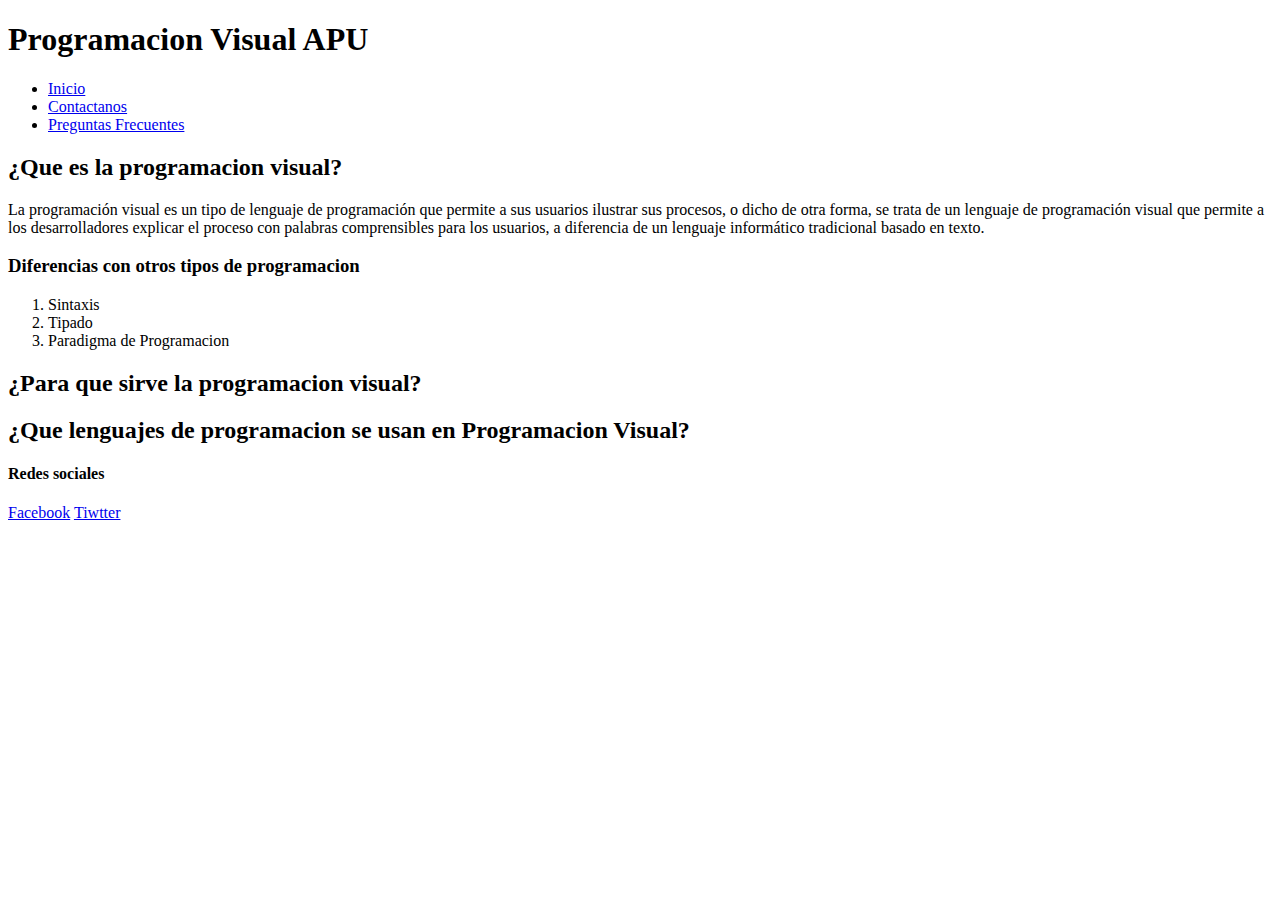
==== tp3_CamposLeonardo/src/main/resources/templates/index.html @ 81767a64 "adjunto los archivos y avance del index.html" ====
<!DOCTYPE html>
<html lang="es">  
<head>    
	<meta charset="UTF-8">
    <title>Título de la WEB</title>    
</head>  
<body>    
    <header>
        <h1>Programacion Visual APU</h1>      
    </header>    
    <nav>
        <ul>
            <li><a href="#">Inicio</a></li>
            <li><a href="#">Contactanos</a></li>
            <li><a href="#">Preguntas Frecuentes</a></li>
       </ul>
    </nav>
<main>
    <section>
		<h2>¿Que es la programacion visual?  </h2>
		<a>La programación visual es un tipo de lenguaje de programación que permite a sus usuarios ilustrar
			 sus procesos, o dicho de otra forma, se trata de un lenguaje de programación visual que permite
			  a los desarrolladores explicar el proceso con palabras comprensibles para los usuarios, 
			  a diferencia de un lenguaje informático tradicional basado en texto.</a>
			<h3>Diferencias con otros tipos de programacion</h3> 
			 	
			<ol>
				<li>Sintaxis</li>
				<li>Tipado</li>
				<li>Paradigma de Programacion</li>
			</ol>	
				
	</section>		
				
	<section>
		<h2>¿Para que sirve la programacion visual?  </h2>			
	</section>				
				
    <section>
		<h2>¿Que lenguajes de programacion se usan en Programacion Visual?</h2>				   
	</section>
		
		
		
		
		
		
</main>
    <footer>
        <h4>Redes sociales</h4>
        <a href="#">Facebook</a>
        <a href="#">Tiwtter</a>
    </footer>
</body>  
</html>
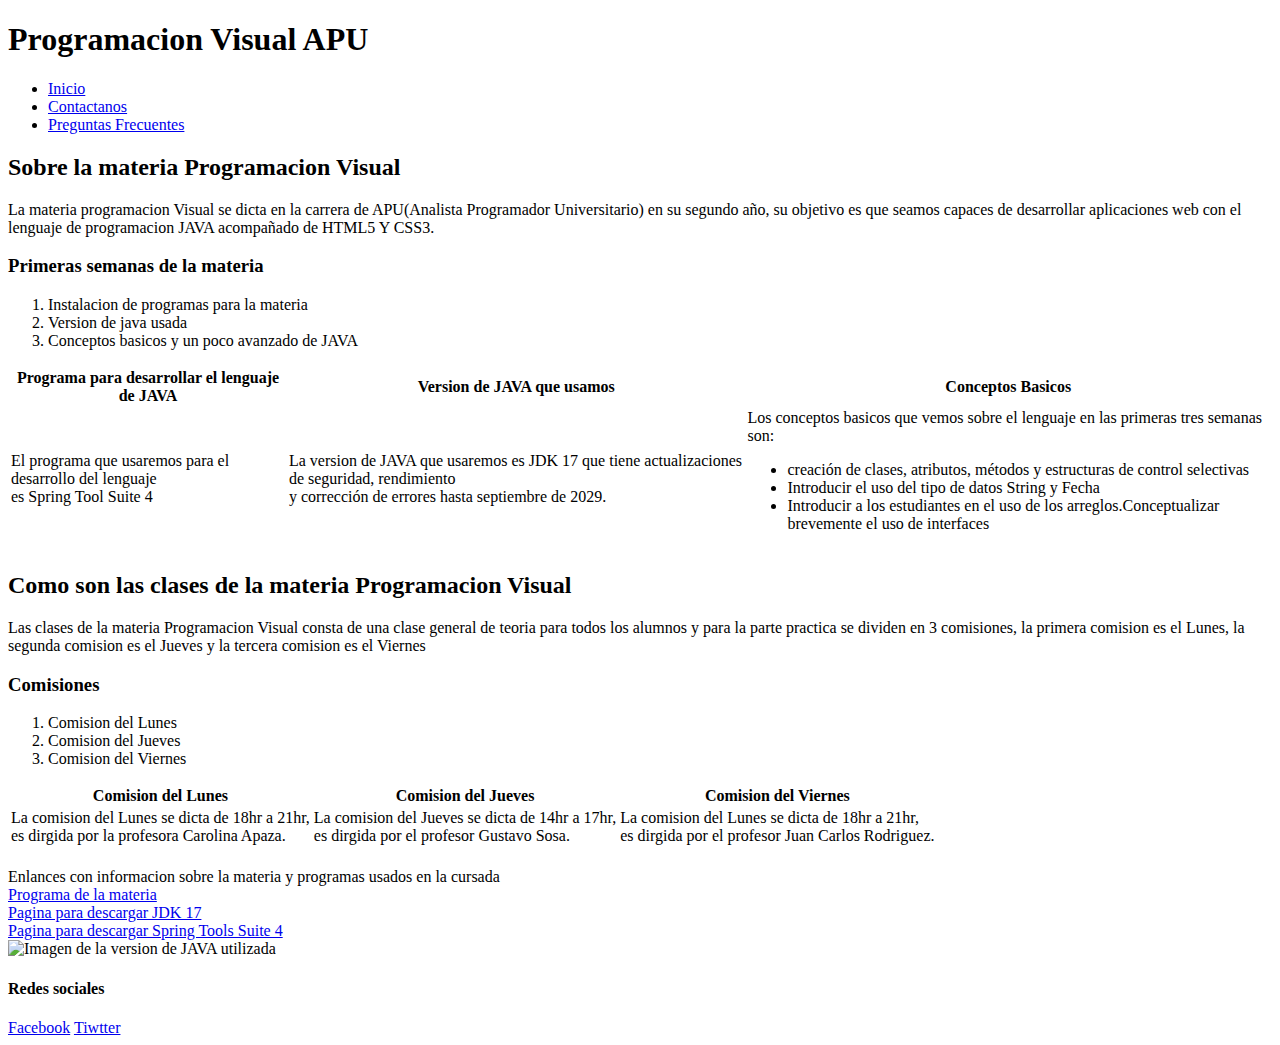
==== commit d7129353: "adjunto archivo de imagen usado en el HTML y y cambios en el contenido del index" ====
--- a/tp3_CamposLeonardo/src/main/resources/templates/index.html
+++ b/tp3_CamposLeonardo/src/main/resources/templates/index.html
@@ -17,27 +17,87 @@
     </nav>
 <main>
     <section>
-		<h2>¿Que es la programacion visual?  </h2>
-		<a>La programación visual es un tipo de lenguaje de programación que permite a sus usuarios ilustrar
-			 sus procesos, o dicho de otra forma, se trata de un lenguaje de programación visual que permite
-			  a los desarrolladores explicar el proceso con palabras comprensibles para los usuarios, 
-			  a diferencia de un lenguaje informático tradicional basado en texto.</a>
-			<h3>Diferencias con otros tipos de programacion</h3> 
+		<h2>Sobre la materia Programacion Visual </h2>
+		<a>La materia programacion Visual se dicta en la carrera de APU(Analista Programador Universitario) en su segundo año, su objetivo es que seamos capaces de desarrollar aplicaciones
+			web con el lenguaje de programacion JAVA acompañado de HTML5 Y CSS3.
+		</a>
+			<h3>Primeras semanas de la materia</h3> 
 			 	
 			<ol>
-				<li>Sintaxis</li>
-				<li>Tipado</li>
-				<li>Paradigma de Programacion</li>
+				<li>Instalacion de programas para la materia</li>
+				<li>Version de java usada</li>
+				<li>Conceptos basicos y un poco avanzado de JAVA</li>
 			</ol>	
+			<table>
+				<thead>
+					<tr>
+						<th>Programa para desarrollar el lenguaje de JAVA</th>
+						<th>Version de JAVA que usamos</th>
+						<th>Conceptos Basicos</th>
+					</tr>
+				</thead>
+				<tbody>
+					<tr>
+						<td><a>
+							El programa que usaremos para el desarrollo del lenguaje<br>
+							 es Spring Tool Suite 4
+						</a></td>
+						<td><a>
+							La version de JAVA que usaremos es JDK 17 que tiene actualizaciones de seguridad, rendimiento<br>
+							 y corrección de errores hasta septiembre de 2029.
+						</a></td>
+						<td><a>
+							Los conceptos basicos que vemos sobre el lenguaje en las primeras tres semanas son:	
+							<ul>
+								<li>creación de clases, atributos, métodos y estructuras de control selectivas</li>
+								<li>Introducir el uso del tipo de datos String y Fecha</li>
+								<li>Introducir a los estudiantes en el uso de los arreglos.Conceptualizar brevemente el uso de interfaces</li> 
+							</ul>
+						</a></td>
+					</tr>
+				</tbody>
+			</table>
 				
 	</section>		
 				
 	<section>
-		<h2>¿Para que sirve la programacion visual?  </h2>			
+		<h2>Como son las clases de la materia Programacion Visual</h2>	
+		<a> Las clases de la materia Programacion Visual consta de una clase general de teoria para todos los alumnos y para la parte practica se dividen en 3 comisiones,
+			la primera comision es el Lunes, la segunda comision es el Jueves y la tercera comision es el Viernes
+		</a>
+					<h3>Comisiones</h3> 
+					 	
+					<ol>
+						<li>Comision del Lunes</li>
+						<li>Comision del Jueves</li>
+						<li>Comision del Viernes</li>
+					</ol>	
+					<table>
+						<thead>
+							<tr>
+								<th>Comision del Lunes</th>
+								<th>Comision del Jueves</th>
+								<th>Comision del Viernes</th>
+							</tr>
+						</thead>
+						<tbody>
+							<tr>
+								<td><a>
+									La comision del Lunes se dicta de 18hr a 21hr,<br> es dirgida por la profesora Carolina Apaza.
+								</a></td>
+								<td><a>
+									La comision del Jueves se dicta de 14hr a 17hr,<br> es dirgida por el profesor Gustavo Sosa.
+								</a></td>
+								<td><a>
+									La comision del Lunes se dicta de 18hr a 21hr,<br> es dirgida por el profesor Juan Carlos Rodriguez.
+								</a></td>
+							</tr>
+						</tbody>
+					</table>		
 	</section>				
 				
     <section>
-		<h2>¿Que lenguajes de programacion se usan en Programacion Visual?</h2>				   
+		<h2></h2>				   
 	</section>
 		
 		
@@ -46,6 +106,13 @@
 		
 		
 </main>
+<aside>
+	Enlances con informacion sobre la materia y programas usados en la cursada<br>
+	<a href="https://virtual.unju.edu.ar/mod/resource/view.php?id=371299">Programa de la materia</a><br>
+	<a href="https://www.oracle.com/ar/java/technologies/downloads/">Pagina para descargar JDK 17</a><br>
+	<a href="	https://spring.io/tools">Pagina para descargar Spring Tools Suite 4</a><br>
+	<img src="/src/main/resources/static/JAVA VERSION.png" alt="Imagen de la version de JAVA utilizada"
+</aside>
     <footer>
         <h4>Redes sociales</h4>
         <a href="#">Facebook</a>
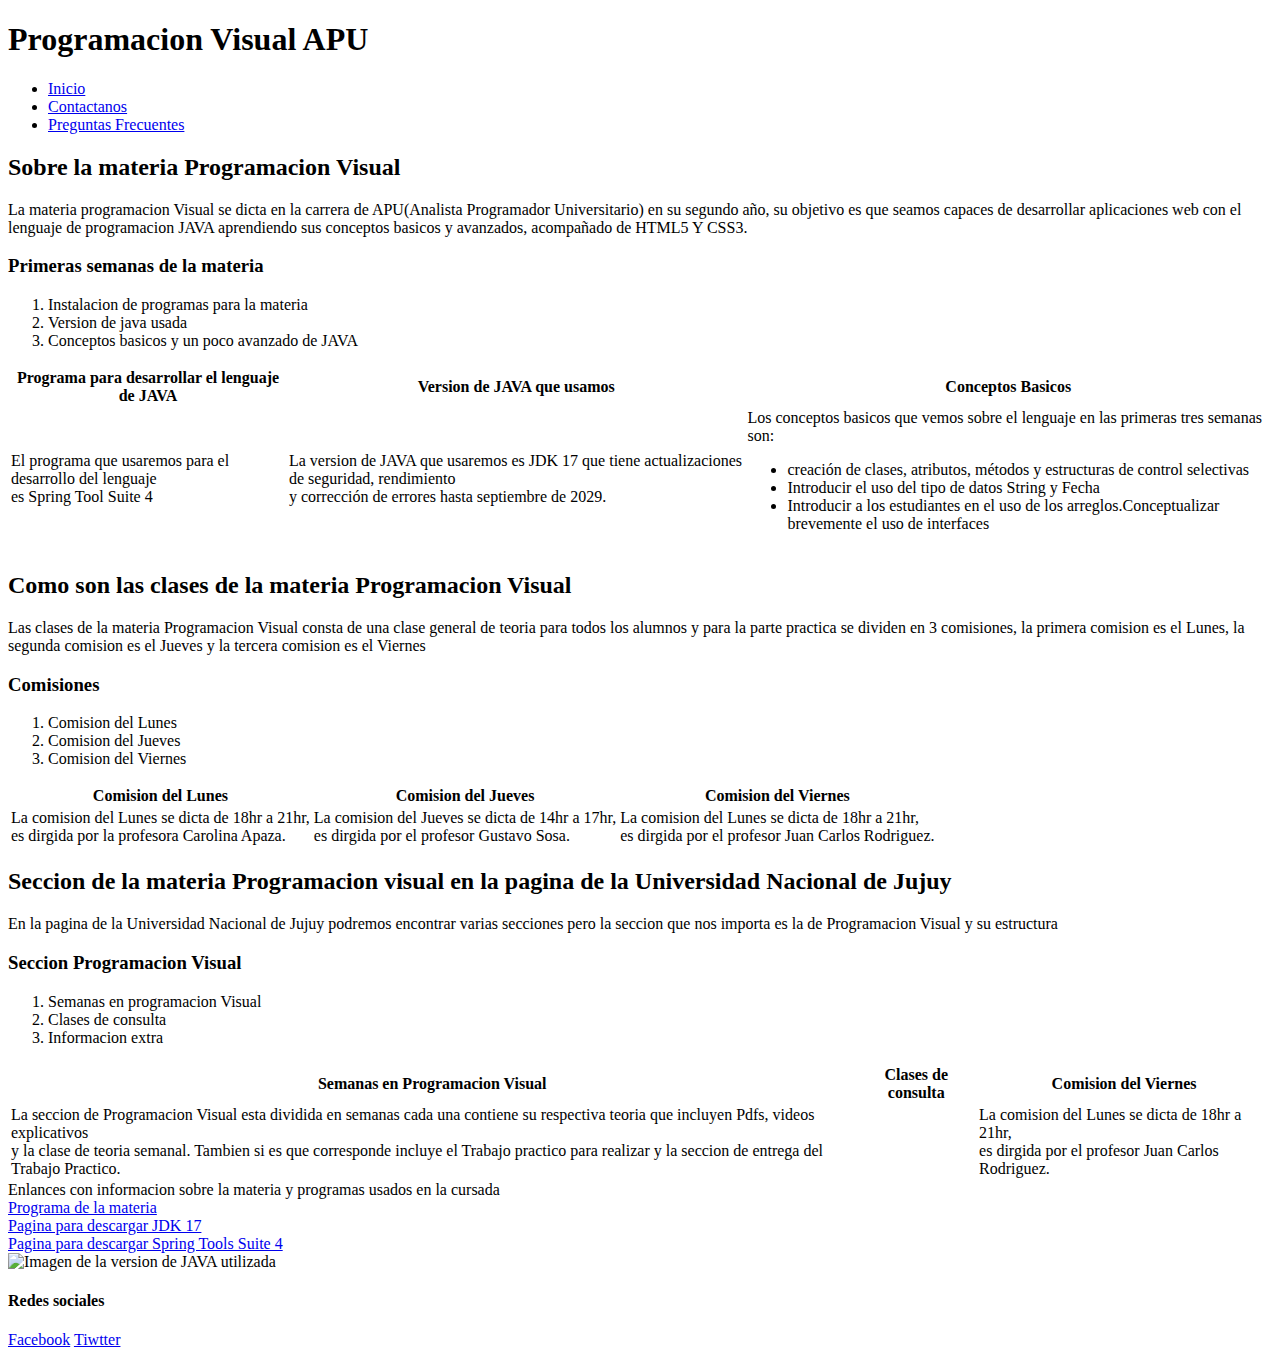
==== commit 025441ad: "adjunto agregados en el index" ====
--- a/tp3_CamposLeonardo/src/main/resources/templates/index.html
+++ b/tp3_CamposLeonardo/src/main/resources/templates/index.html
@@ -19,7 +19,7 @@
     <section>
 		<h2>Sobre la materia Programacion Visual </h2>
 		<a>La materia programacion Visual se dicta en la carrera de APU(Analista Programador Universitario) en su segundo año, su objetivo es que seamos capaces de desarrollar aplicaciones
-			web con el lenguaje de programacion JAVA acompañado de HTML5 Y CSS3.
+			web con el lenguaje de programacion JAVA aprendiendo sus conceptos basicos y avanzados, acompañado de HTML5 Y CSS3.
 		</a>
 			<h3>Primeras semanas de la materia</h3> 
 			 	
@@ -97,7 +97,40 @@
 	</section>				
 				
     <section>
-		<h2></h2>				   
+		<h2>Seccion de la materia Programacion visual en la pagina de la Universidad Nacional de Jujuy</h2>	
+		<a> En la pagina de la Universidad Nacional de Jujuy podremos encontrar varias secciones pero la seccion que nos importa es la de Programacion Visual y su estructura
+				</a>
+							<h3>Seccion Programacion Visual</h3> 
+							 	
+							<ol>
+								<li>Semanas en programacion Visual</li>
+								<li>Clases de consulta</li>
+								<li>Informacion extra</li>
+							</ol>	
+							<table>
+								<thead>
+									<tr>
+										<th>Semanas en Programacion Visual</th>
+										<th>Clases de consulta</th>
+										<th>Comision del Viernes</th>
+									</tr>
+								</thead>
+								<tbody>
+									<tr>
+										<td><a>
+											La seccion de Programacion Visual esta dividida en semanas cada una contiene su respectiva teoria que incluyen Pdfs, videos explicativos<br>
+											 y la clase de teoria semanal.
+											Tambien si es que corresponde incluye el Trabajo practico para realizar y la seccion de entrega del Trabajo Practico.
+										</a></td>
+										<td><a>
+											
+										</a></td>
+										<td><a>
+											La comision del Lunes se dicta de 18hr a 21hr,<br> es dirgida por el profesor Juan Carlos Rodriguez.
+										</a></td>
+									</tr>
+								</tbody>
+							</table>					   
 	</section>
 		
 		
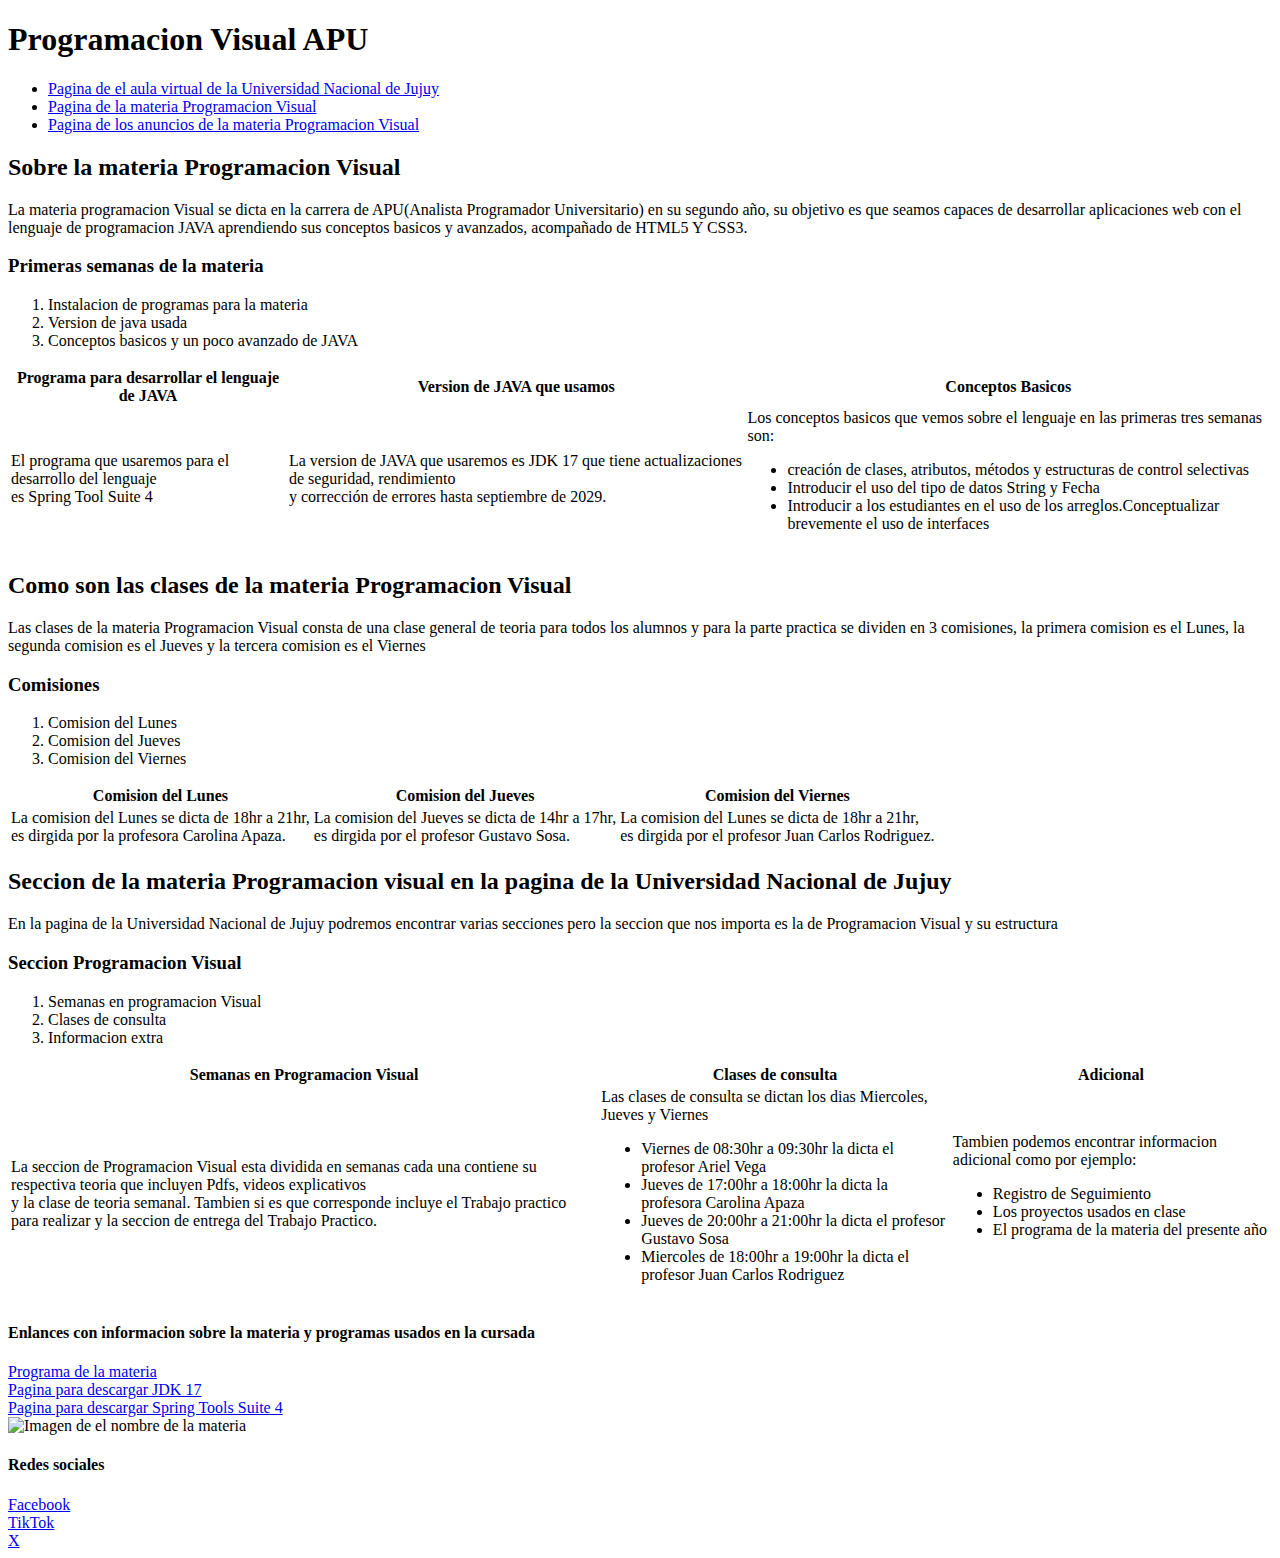
==== commit 600f4e1d: "Adjunto index.html con la correccion de errores detectados en validator.w3.org" ====
--- a/tp3_CamposLeonardo/src/main/resources/templates/index.html
+++ b/tp3_CamposLeonardo/src/main/resources/templates/index.html
@@ -10,17 +10,17 @@
     </header>    
     <nav>
         <ul>
-            <li><a href="#">Inicio</a></li>
-            <li><a href="#">Contactanos</a></li>
-            <li><a href="#">Preguntas Frecuentes</a></li>
+            <li><a href="https://virtual.unju.edu.ar/">Pagina de el aula virtual de la Universidad Nacional de Jujuy</a></li>
+            <li><a href="https://virtual.unju.edu.ar/course/view.php?id=2540">Pagina de la materia Programacion Visual</a></li>
+            <li><a href="https://virtual.unju.edu.ar/mod/forum/view.php?id=234496">Pagina de los anuncios de la materia Programacion Visual</a></li>
        </ul>
     </nav>
 <main>
     <section>
 		<h2>Sobre la materia Programacion Visual </h2>
-		<a>La materia programacion Visual se dicta en la carrera de APU(Analista Programador Universitario) en su segundo año, su objetivo es que seamos capaces de desarrollar aplicaciones
+		<p>La materia programacion Visual se dicta en la carrera de APU(Analista Programador Universitario) en su segundo año, su objetivo es que seamos capaces de desarrollar aplicaciones
 			web con el lenguaje de programacion JAVA aprendiendo sus conceptos basicos y avanzados, acompañado de HTML5 Y CSS3.
-		</a>
+		</p>
 			<h3>Primeras semanas de la materia</h3> 
 			 	
 			<ol>
@@ -38,22 +38,22 @@
 				</thead>
 				<tbody>
 					<tr>
-						<td><a>
+						<td>
 							El programa que usaremos para el desarrollo del lenguaje<br>
 							 es Spring Tool Suite 4
-						</a></td>
-						<td><a>
+						</td>
+						<td>
 							La version de JAVA que usaremos es JDK 17 que tiene actualizaciones de seguridad, rendimiento<br>
 							 y corrección de errores hasta septiembre de 2029.
-						</a></td>
-						<td><a>
+						</td>
+						<td>
 							Los conceptos basicos que vemos sobre el lenguaje en las primeras tres semanas son:	
 							<ul>
 								<li>creación de clases, atributos, métodos y estructuras de control selectivas</li>
 								<li>Introducir el uso del tipo de datos String y Fecha</li>
 								<li>Introducir a los estudiantes en el uso de los arreglos.Conceptualizar brevemente el uso de interfaces</li> 
 							</ul>
-						</a></td>
+						</td>
 					</tr>
 				</tbody>
 			</table>
@@ -62,9 +62,9 @@
 				
 	<section>
 		<h2>Como son las clases de la materia Programacion Visual</h2>	
-		<a> Las clases de la materia Programacion Visual consta de una clase general de teoria para todos los alumnos y para la parte practica se dividen en 3 comisiones,
+		<p> Las clases de la materia Programacion Visual consta de una clase general de teoria para todos los alumnos y para la parte practica se dividen en 3 comisiones,
 			la primera comision es el Lunes, la segunda comision es el Jueves y la tercera comision es el Viernes
-		</a>
+		</p>
 					<h3>Comisiones</h3> 
 					 	
 					<ol>
@@ -82,15 +82,15 @@
 						</thead>
 						<tbody>
 							<tr>
-								<td><a>
+								<td>
 									La comision del Lunes se dicta de 18hr a 21hr,<br> es dirgida por la profesora Carolina Apaza.
-								</a></td>
-								<td><a>
+								</td>
+								<td>
 									La comision del Jueves se dicta de 14hr a 17hr,<br> es dirgida por el profesor Gustavo Sosa.
-								</a></td>
-								<td><a>
+								</td>
+								<td>
 									La comision del Lunes se dicta de 18hr a 21hr,<br> es dirgida por el profesor Juan Carlos Rodriguez.
-								</a></td>
+								</td>
 							</tr>
 						</tbody>
 					</table>		
@@ -98,8 +98,8 @@
 				
     <section>
 		<h2>Seccion de la materia Programacion visual en la pagina de la Universidad Nacional de Jujuy</h2>	
-		<a> En la pagina de la Universidad Nacional de Jujuy podremos encontrar varias secciones pero la seccion que nos importa es la de Programacion Visual y su estructura
-				</a>
+		<p> En la pagina de la Universidad Nacional de Jujuy podremos encontrar varias secciones pero la seccion que nos importa es la de Programacion Visual y su estructura
+				</p>
 							<h3>Seccion Programacion Visual</h3> 
 							 	
 							<ol>
@@ -112,44 +112,53 @@
 									<tr>
 										<th>Semanas en Programacion Visual</th>
 										<th>Clases de consulta</th>
-										<th>Comision del Viernes</th>
+										<th>Adicional</th>
 									</tr>
 								</thead>
 								<tbody>
 									<tr>
-										<td><a>
+										<td>
 											La seccion de Programacion Visual esta dividida en semanas cada una contiene su respectiva teoria que incluyen Pdfs, videos explicativos<br>
 											 y la clase de teoria semanal.
 											Tambien si es que corresponde incluye el Trabajo practico para realizar y la seccion de entrega del Trabajo Practico.
-										</a></td>
-										<td><a>
-											
-										</a></td>
-										<td><a>
-											La comision del Lunes se dicta de 18hr a 21hr,<br> es dirgida por el profesor Juan Carlos Rodriguez.
-										</a></td>
+										</td>
+										
+										<td>
+											Las clases de consulta se dictan los dias Miercoles, Jueves y Viernes<br>
+											<ul>
+												<li>Viernes de 08:30hr a 09:30hr la dicta el profesor Ariel Vega</li>
+												<li>Jueves de 17:00hr a 18:00hr la dicta la profesora Carolina Apaza</li>
+												<li>Jueves de 20:00hr a 21:00hr la dicta el profesor Gustavo Sosa</li>
+												<li>Miercoles de 18:00hr a 19:00hr la dicta el profesor Juan Carlos Rodriguez</li>
+											</ul>
+										</td>
+										
+										<td>
+											Tambien podemos encontrar informacion adicional como por ejemplo:<br>
+											<ul>
+												<li>Registro de Seguimiento</li>
+												<li>Los proyectos usados en clase</li>
+												<li>El programa de la materia del presente año</li>
+											</ul>
+										</td>
 									</tr>
 								</tbody>
 							</table>					   
 	</section>
-		
-		
-		
-		
-		
-		
+
 </main>
 <aside>
-	Enlances con informacion sobre la materia y programas usados en la cursada<br>
+	<h4>Enlances con informacion sobre la materia y programas usados en la cursada</h4>
 	<a href="https://virtual.unju.edu.ar/mod/resource/view.php?id=371299">Programa de la materia</a><br>
 	<a href="https://www.oracle.com/ar/java/technologies/downloads/">Pagina para descargar JDK 17</a><br>
 	<a href="	https://spring.io/tools">Pagina para descargar Spring Tools Suite 4</a><br>
-	<img src="/src/main/resources/static/JAVA VERSION.png" alt="Imagen de la version de JAVA utilizada"
+	<img src="https://virtual.unju.edu.ar/pluginfile.php/420518/course/section/41401/logopv.png" alt="Imagen de el nombre de la materia">
 </aside>
     <footer>
         <h4>Redes sociales</h4>
-        <a href="#">Facebook</a>
-        <a href="#">Tiwtter</a>
+        <a href="https://www.facebook.com/leonardo.campos.39948/">Facebook</a><br>
+        <a href="https://www.tiktok.com/@cubostiktok">TikTok</a><br>
+		<a href="https://twitter.com/Leonard47326144">X</a><br>
     </footer>
 </body>  
 </html>